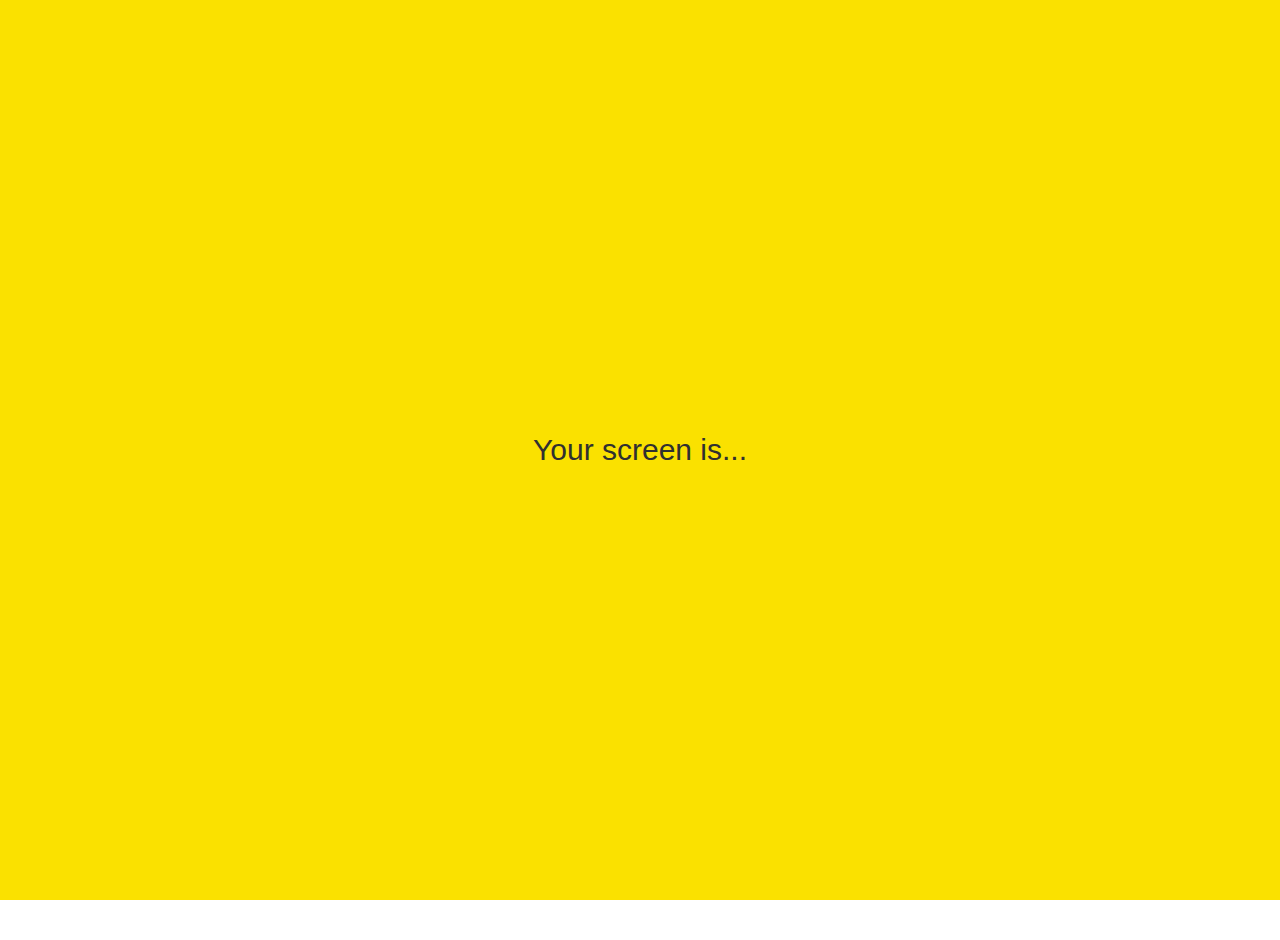
==== chats.html @ fde3786e "Create Repository" ====
<!DOCTYPE html>
<html lang="en">
  <head>
    <link rel="stylesheet" href="css/styles.css" />
    <meta charset="UTF-8" />
    <meta http-equiv="X-UA-Compatible" content="IE=edge" />
    <meta name="viewport" content="width=device-width, initial-scale=1.0" />
    <title>Chats-KoKoaTalk</title>
  </head>
  <body>
    <div class="status-bar">
      <div class="status-bar__column">
        <span>No Service</span>
        <i class="fas fa-wifi"></i>
      </div>
      <div class="status-bar__column">
        <span>18:43</span>
      </div>
      <div class="status-bar__column">
        <span>50%</span>
        <i class="fas fa-battery-half fa-lg"></i>
        <i class="fas fa-bolt fa-sm"></i>
      </div>
    </div>

    <nav class="nav">
      <ul class="nav__list">
        <li class="nav__btn">
          <a class="nav__link" href="friends.html"
            ><i class="far fa-user fa-2x"></i
          ></a>
        </li>
        <li class="nav__btn">
          <a class="nav__link" href="chats.html">
            <span class="nav__notification badge">1</span>
            <i class="fas fa-comment fa-2x"></i
          ></a>
        </li>
        <li class="nav__btn">
          <a class="nav__link" href="find.html"><i class="fas fa-search fa-2x"></i></a>
        </li>
        <li class="nav__btn">
          <a class="nav__link" href="more.html">
            <span class="nav__notification--small"></span>
            <i class="fas fa-ellipsis-h fa-2x"></i
          ></a>
        </li>
      </ul>
    </nav>

    <header class="screen-header">
      <h1 class="screen-header__title">Chats</h1>
      <div class="screen-header__icons">
        <span><i class="fas fa-search fa-lg"></i></span>
        <span><i class="far fa-comment-dots fa-lg"></i></span>
        <span><i class="fas fa-music fa-lg"></i></span>
        <span><i class="fas fa-cog fa-lg"></i></span>
      </div>
    </header class="screen-header">


    <main class="chats-screen main-screen">
      <a href="chat.html">
        <div class="user-component">
          <div class="user-component__column">
            <img class="user-component__avatar" src="https://cdn.pixabay.com/photo/2018/11/14/13/24/squirrel-3815235_1280.jpg"/>
            <div class="user-component__text">
              <h4 class="user-component__title">
                  Squirrel♥
              </h4>
              <h6 class="user-component__subtitle">
                  Hey!!!
              </h6>
            </div>
          </div>
          <div class="user-component__column">
              <span class="user-component__time">21:22</span>
              <span class="badge">1</span>
          </div>
          </div>
      </a>
     

        
    </main>

    <div id="no-mobile">
      <span>Your screen is...</span>
    </div>

    <script
      src="https://kit.fontawesome.com/6478f529f2.js"
      crossorigin="anonymous"
    ></script>
  </body>
</html>
---- css/styles.css ----
@import url("https://fonts.googleapis.com/css2?family=Luxurious+Roman&display=swap");
@import "reset.css";
@import "variables.css";

/* Components */
@import "components/status-bar.css";
@import "components/nav-bar.css";
@import "components/screen-header.css";
@import "components/user-component.css";
@import "components/badge.css";
@import "components/icon-row.css";
@import "components/alt-screen-header.css";
@import "components/no-mobile.css";

/* Screens */
@import "screens/login.css";
@import "screens/friends.css";
@import "screens/find.css";
@import "screens/more.css";
@import "screens/settings.css";
@import "screens/chat.css";

body {
  font-family: "Luxurious Roman", cursive;
  font-family: -apple-system, BlinkMacSystemFont, "Segoe UI", Roboto, Oxygen,
    Ubuntu, Cantarell, "Open Sans", "Helvetica Neue", sans-serif;
  height: 100vh;
  padding-top: 40px;
  color: #303030;
}

.main-screen {
  padding: 0px var(--horizontal-space);
}
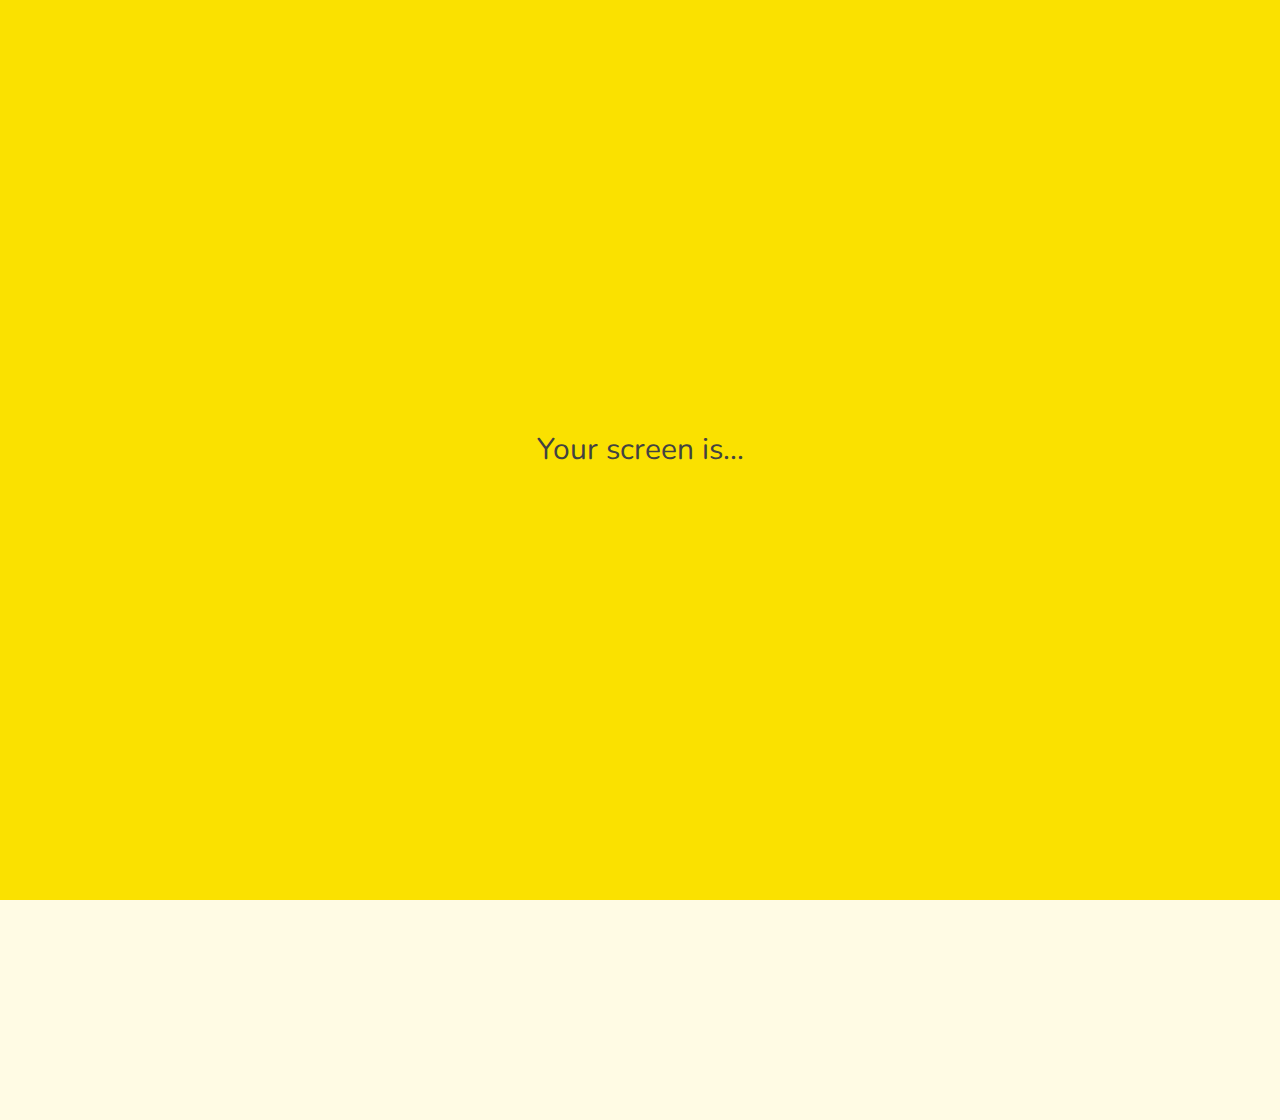
==== commit bb05cd00: "Create my-kokoa-clone" ====
--- a/chats.html
+++ b/chats.html
@@ -27,23 +27,21 @@
       <ul class="nav__list">
         <li class="nav__btn">
           <a class="nav__link" href="friends.html"
-            ><i class="far fa-user fa-2x"></i
+            ><img class="welcome-header__icon" src="icon-images/squirrel.png" /></i
           ></a>
         </li>
         <li class="nav__btn">
           <a class="nav__link" href="chats.html">
             <span class="nav__notification badge">1</span>
-            <i class="fas fa-comment fa-2x"></i
-          ></a>
+            <img class="welcome-header__icon" src="icon-images/sloth.png" /></a>
         </li>
         <li class="nav__btn">
-          <a class="nav__link" href="find.html"><i class="fas fa-search fa-2x"></i></a>
+          <a class="nav__link" href="find.html"><img class="welcome-header__icon" src="icon-images/koala.png" /></a>
         </li>
         <li class="nav__btn">
           <a class="nav__link" href="more.html">
             <span class="nav__notification--small"></span>
-            <i class="fas fa-ellipsis-h fa-2x"></i
-          ></a>
+            <img class="welcome-header__icon" src="icon-images/lion.png" /></a>
         </li>
       </ul>
     </nav>
@@ -61,21 +59,40 @@
 
     <main class="chats-screen main-screen">
       <a href="chat.html">
-        <div class="user-component">
+        <div class="user-component  user-component--friends">
           <div class="user-component__column">
             <img class="user-component__avatar" src="https://cdn.pixabay.com/photo/2018/11/14/13/24/squirrel-3815235_1280.jpg"/>
             <div class="user-component__text">
               <h4 class="user-component__title">
                   Squirrel♥
               </h4>
-              <h6 class="user-component__subtitle">
-                  Hey!!!
+              <h6 class="user-component__subtitle user-component__subtitle--black">
+                  What r u doing?
               </h6>
             </div>
           </div>
           <div class="user-component__column">
               <span class="user-component__time">21:22</span>
               <span class="badge">1</span>
+          </div>
+          </div>
+      </a>
+
+      <a href="chat-2.html">
+        <div class="user-component">
+          <div class="user-component__column">
+            <img class="user-component__avatar" src="https://images.ctfassets.net/81iqaqpfd8fy/3r4flvP8Z26WmkMwAEWEco/870554ed7577541c5f3bc04942a47b95/78745131.jpg?w=1200&h=1200&fm=jpg&fit=fill"/>
+            <div class="user-component__text">
+              <h4 class="user-component__title">
+                  giraffe
+              </h4>
+              <h6 class="user-component__subtitle">
+                  Have a good day♥
+              </h6>
+            </div>
+          </div>
+          <div class="user-component__column">
+              <span class="user-component__time">21:15</span>
           </div>
           </div>
       </a>
--- a/css/styles.css
+++ b/css/styles.css
@@ -1,4 +1,4 @@
-@import url("https://fonts.googleapis.com/css2?family=Luxurious+Roman&display=swap");
+@import url("https://fonts.googleapis.com/css2?family=Nunito:ital@1&display=swap");
 @import "reset.css";
 @import "variables.css";
 
@@ -20,13 +20,22 @@
 @import "screens/settings.css";
 @import "screens/chat.css";
 
+html {
+  background-color: var(--bg-color);
+}
+
+* {
+  font-family: "Nunito", sans-serif;
+}
+
 body {
   font-family: "Luxurious Roman", cursive;
   font-family: -apple-system, BlinkMacSystemFont, "Segoe UI", Roboto, Oxygen,
     Ubuntu, Cantarell, "Open Sans", "Helvetica Neue", sans-serif;
-  height: 100vh;
+  height: 120vh;
   padding-top: 40px;
-  color: #303030;
+  color: var(--main-gray);
+  font-family: "Nunito", sans-serif;
 }
 
 .main-screen {
